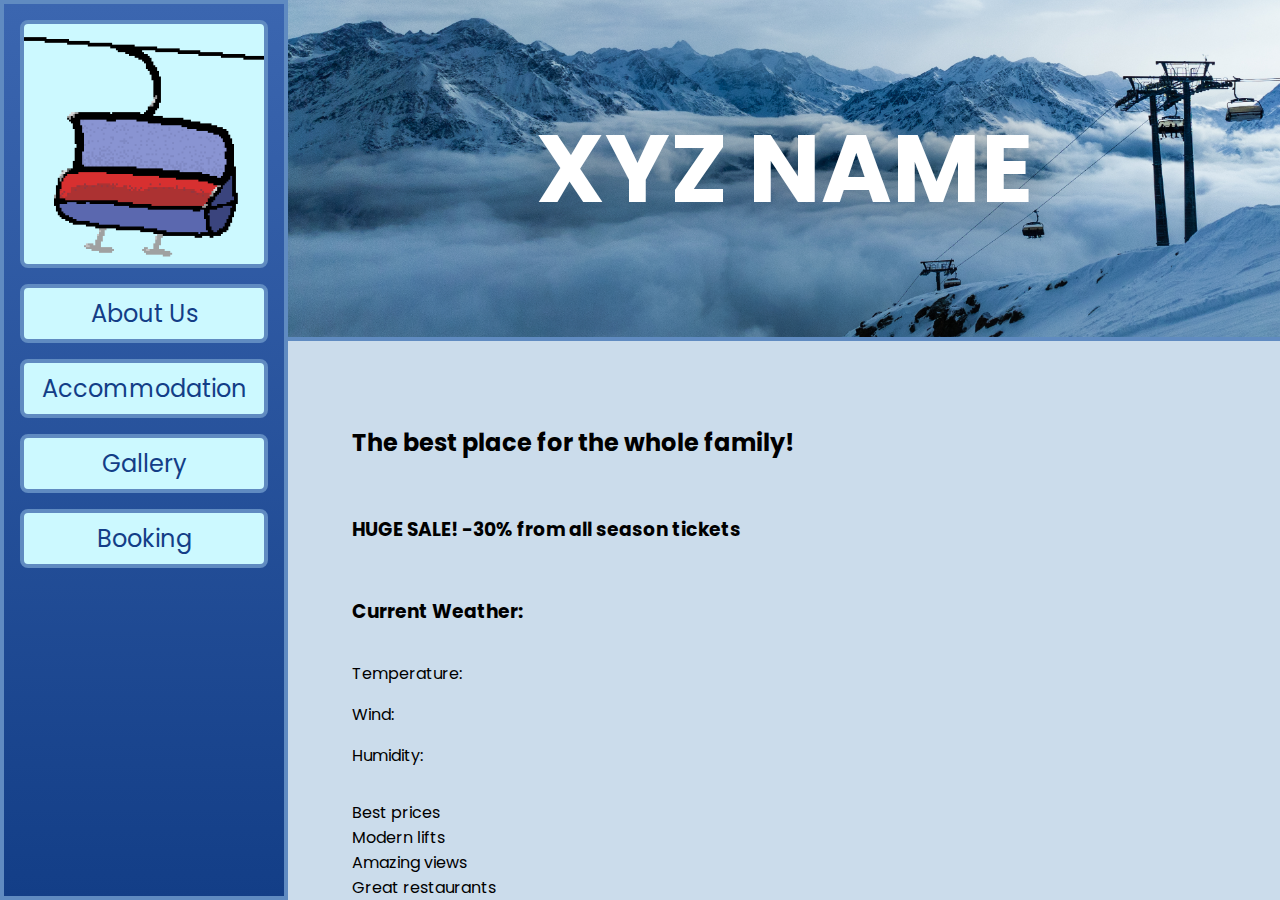
==== index.html @ 38856d7d "failide nimed inglise keelde" ====
<!DOCTYPE html>
<html lang="en">
<head>
    <meta charset="UTF-8">
    <meta name="viewport" content="width=device-width, initial-scale=1.0">
    <link rel="stylesheet" href="static/styles.css">
    <script src="static/script.js"></script>
    <title>XYZ NAME</title>
    <link rel="preconnect" href="https://fonts.googleapis.com">
    <link rel="preconnect" href="https://fonts.gstatic.com" crossorigin>
    <link href="https://fonts.googleapis.com/css2?family=Orbitron:wght@400..900&family=Poppins&display=swap" rel="stylesheet">
</head>
<body>
    <div class="container">
        <nav id="side_menu">
            <a class="logo" href="pealeht.html"></a>
            <a href="pages/aboutus.html">About Us</a>
            <a href="pages/housing.html">Accommodation</a>
            <a href="pages/gallery.html">Gallery</a>
            <a href="pages/reservation.html">Booking</a>
        </nav>
        <div id="content">
            <header class="header">
                <h1>XYZ NAME</h1>
            </header>
            <div id="main_panel">
                <h2>The best place for the whole family!</h2>
                <h3>HUGE SALE! -30% from all season tickets</h3>
                <h3>Current Weather:</h3>
                <div id="weather">Temperature: </div>
                <div id="">Wind: </div>
                <div id="">Humidity: </div>
                <ul>
                    <li>Best prices</li>
                    <li>Modern lifts</li>
                    <li>Amazing views</li>
                    <li>Great restaurants</li>
                </ul>
            </div>
        </div>
    </div>
</html>
---- static/styles.css ----
.poppins-regular {
    font-family: "Poppins", sans-serif;
    font-weight: 400;
    font-style: normal;
}

body {
    font-family: "Poppins", sans-serif;
    margin: 0;
}

.container {
    display: grid;
    grid-template-columns: 18em 1fr;
    height: 100vh;
}

#side_menu {
    display: flex;
    padding-top: 0.5rem;
    flex-direction: column;
    border-width: 0.25rem;
    border-color: #608BC1;
    border-style: solid;
    background: linear-gradient(0deg, #133E87 0%, #3b66b0 100%);
}

#side_menu a {
    text-align: center;
    font-size: 1.5rem;

    margin-top: 0.5rem;
    margin-bottom: 0.5rem;
    margin-left: 1rem;
    margin-right: 1rem;

    padding: 0.5rem;

    color: #133E87;
    background-color: #ccf9ff;
    text-decoration-line: none;

    border: 0.25rem;
    border-color: #608BC1;
    border-style: solid;
    border-radius: 8px;
    transition-duration: 100ms;
}

#side_menu a:hover {
    background-color: #133E87;
    border-color: white;
    color: #ccf9ff;
    transition-duration: 100ms;
    box-shadow: 0 0 0.3em 0.3em rgba(255, 255, 255, 0.436);
}

.logo {
    height: 14rem;
    background-image: url("../meedia/pildid/logo.png");
    background-position: center;
    background-size: contain;
}

#content {
    display: flex;
    flex-direction: column;
    overflow: auto;
    background-color: #CBDCEB;
}

.header {
    font-size: 3rem;
    background-image: url("../meedia/pildid/header.jpg");
    background-position: center;
    background-size: cover;
    background-repeat: no-repeat;
    border: 0;
    border-bottom: 0.25rem;
    border-color: #608BC1;
    border-style: solid;
}

.header h1 {
    margin: 1em;
    color: white;
    text-align: center;
    text-shadow: 0 0 0.6em rgba(0, 0, 0, 0.5);
}

#main_panel {
    display: grid;
    gap: 1em;
    padding: 4rem;
}

#main_panel ul {
    list-style-type: none;
    padding: 0;
}

#room_table {
    border: #608BC1;
    border-width: 0.25rem;
    border-radius: 0.25rem;
    border-style: solid;
    border-collapse: collapse;
    width: 50%;
}

#room_table td {
    padding: 0.5rem;
}

#room_table th {
    padding: 0.5rem;
    background-color: #133E87;
    color: white;
}

#gallery_title {
    font-size: 2rem;
    text-align: center;
    margin: 1rem;
}

.gallery {
    display: flex;
    flex-wrap: wrap;
    justify-content: center;
}

.gallery img {
    width: 80%;
    height: auto;
    border: 0.25rem;
    border-color: #608BC1;
    border-style: solid;
    border-radius: 1rem;
    margin: 2rem;
}
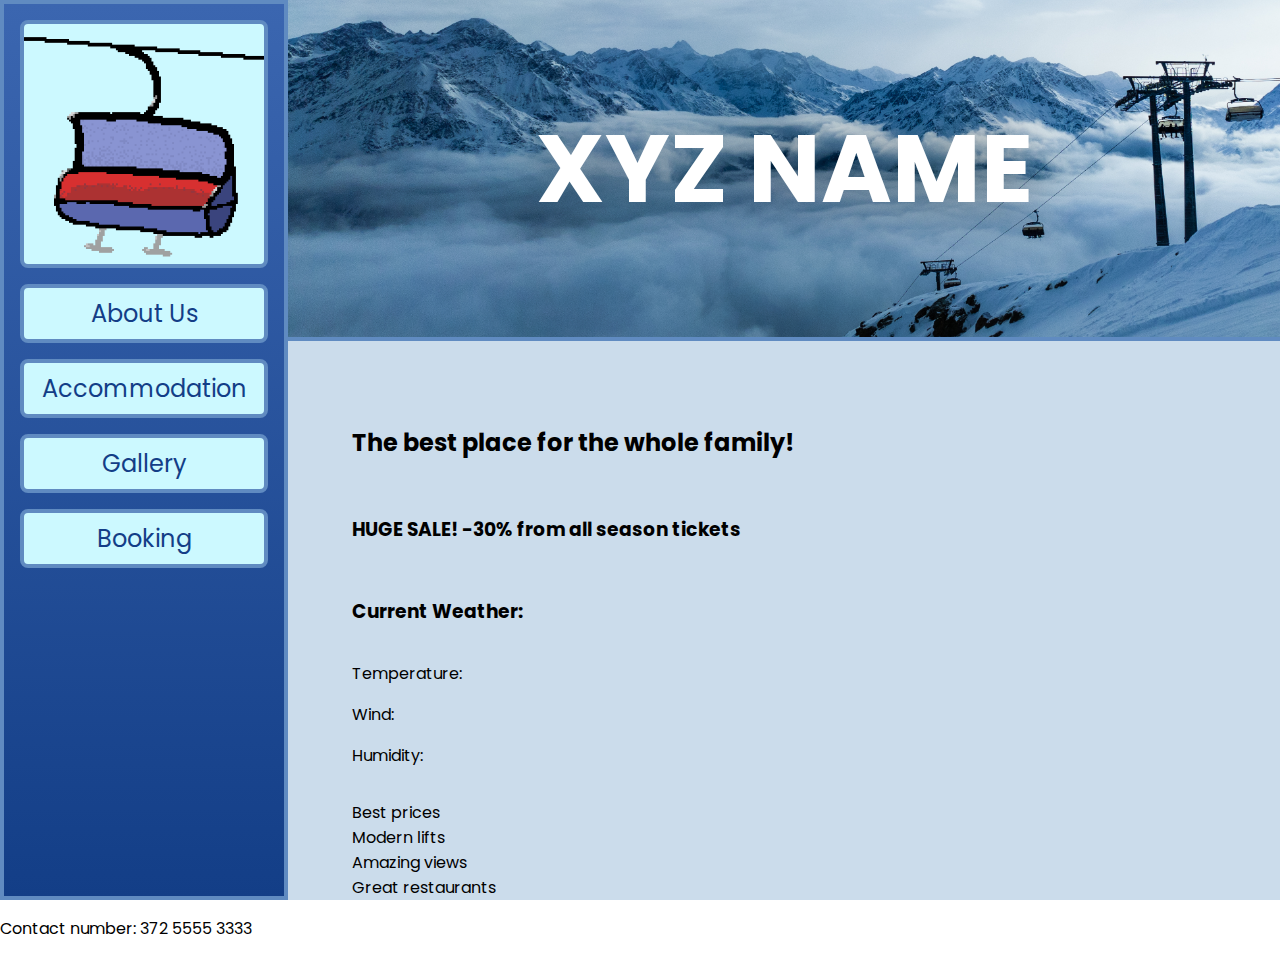
==== commit 54956168: "jalus" ====
--- a/index.html
+++ b/index.html
@@ -13,7 +13,7 @@
 <body>
     <div class="container">
         <nav id="side_menu">
-            <a class="logo" href="pealeht.html"></a>
+            <a class="logo" href="index.html"></a>
             <a href="pages/aboutus.html">About Us</a>
             <a href="pages/housing.html">Accommodation</a>
             <a href="pages/gallery.html">Gallery</a>
@@ -27,9 +27,9 @@
                 <h2>The best place for the whole family!</h2>
                 <h3>HUGE SALE! -30% from all season tickets</h3>
                 <h3>Current Weather:</h3>
-                <div id="weather">Temperature: </div>
-                <div id="">Wind: </div>
-                <div id="">Humidity: </div>
+                <div id="temperature">Temperature: </div>
+                <div id="wind">Wind: </div>
+                <div id="humidity">Humidity: </div>
                 <ul>
                     <li>Best prices</li>
                     <li>Modern lifts</li>
@@ -39,4 +39,7 @@
             </div>
         </div>
     </div>
-</html>+    <footer id="footer">
+        <p>Contact number: 372 5555 3333</p>
+    </footer>
+</html>
--- a/static/styles.css
+++ b/static/styles.css
@@ -138,4 +138,11 @@
     border-style: solid;
     border-radius: 1rem;
     margin: 2rem;
-}+}
+
+.vahe {
+    display: block;
+    line-height: 1.1;
+    margin: 0;
+    font-style: italic;
+}
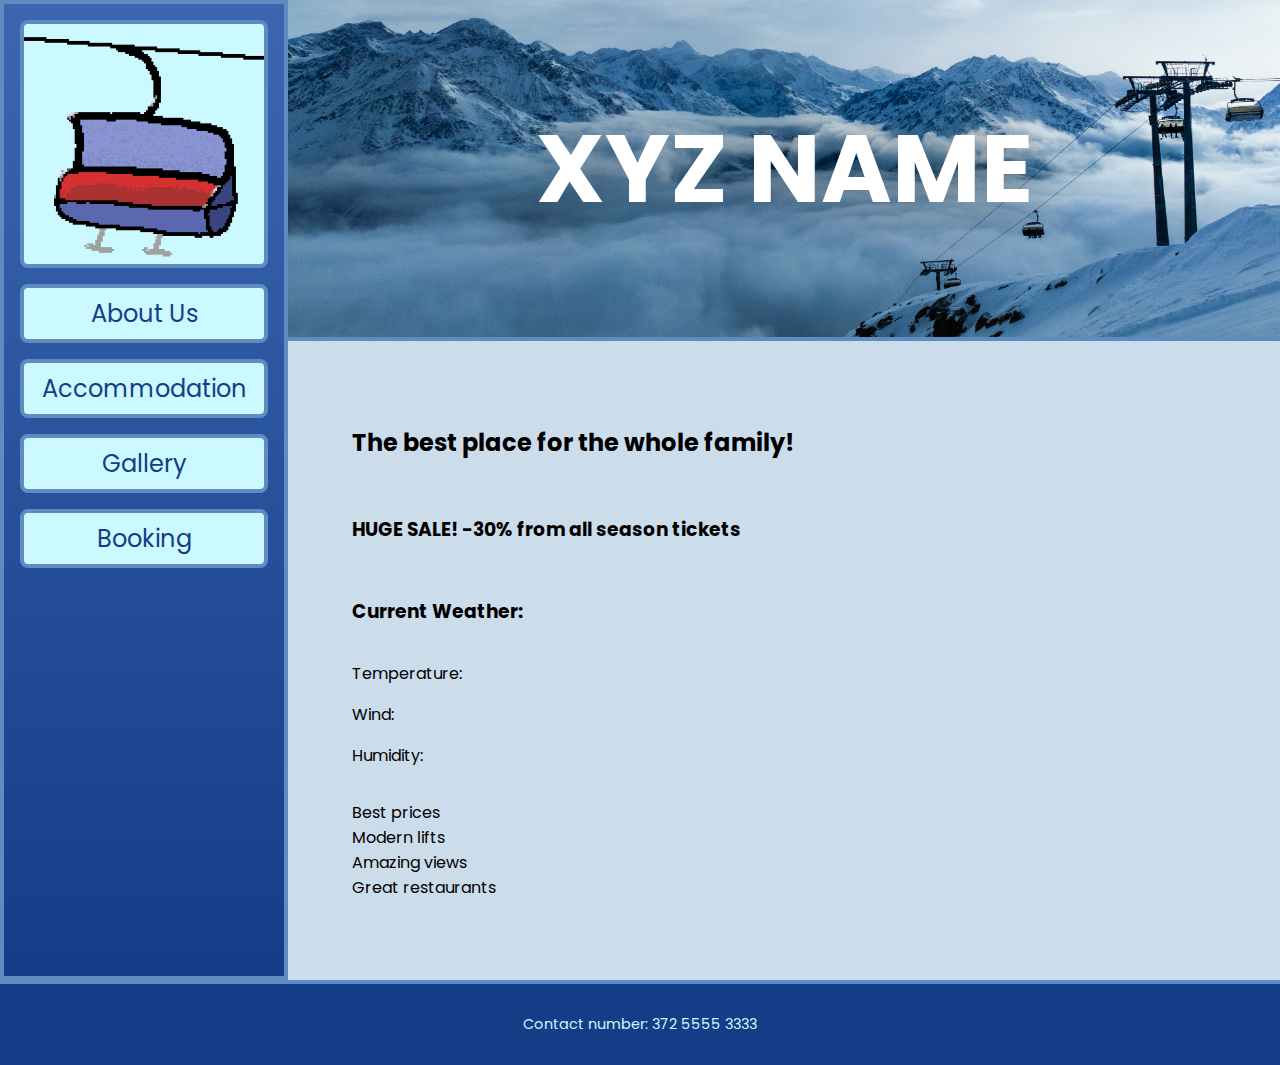
==== commit 00237eb5: "parandus + esc hotkey" ====
--- a/index.html
+++ b/index.html
@@ -3,8 +3,8 @@
 <head>
     <meta charset="UTF-8">
     <meta name="viewport" content="width=device-width, initial-scale=1.0">
-    <link rel="stylesheet" href="static/styles.css">
-    <script src="static/script.js"></script>
+    <link rel="stylesheet" href="static/css/styles.css">
+    <script src="static/js/index.js"></script>
     <title>XYZ NAME</title>
     <link rel="preconnect" href="https://fonts.googleapis.com">
     <link rel="preconnect" href="https://fonts.gstatic.com" crossorigin>
--- a/static/css/styles.css
+++ b/static/css/styles.css
@@ -0,0 +1,185 @@
+.poppins-regular {
+    font-family: "Poppins", sans-serif;
+    font-weight: 400;
+    font-style: normal;
+}
+
+body {
+    font-family: "Poppins", sans-serif;
+    margin: 0;
+}
+
+.container {
+    display: grid;
+    grid-template-columns: 18em 1fr;
+    min-height: 100vh;
+}
+
+#side_menu {
+    display: flex;
+    padding-top: 0.5rem;
+    flex-direction: column;
+    border-width: 0.25rem;
+    border-color: #608BC1;
+    border-style: solid;
+    background: linear-gradient(0deg, #133E87 0%, #3b66b0 100%);
+}
+
+#side_menu a {
+    text-align: center;
+    font-size: 1.5rem;
+
+    margin-top: 0.5rem;
+    margin-bottom: 0.5rem;
+    margin-left: 1rem;
+    margin-right: 1rem;
+
+    padding: 0.5rem;
+
+    color: #133E87;
+    background-color: #ccf9ff;
+    text-decoration-line: none;
+
+    border: 0.25rem;
+    border-color: #608BC1;
+    border-style: solid;
+    border-radius: 8px;
+    transition-duration: 100ms;
+}
+
+#side_menu a:hover {
+    background-color: #133E87;
+    border-color: white;
+    color: #ccf9ff;
+    transition-duration: 100ms;
+    box-shadow: 0 0 0.3em 0.3em rgba(255, 255, 255, 0.436);
+}
+
+.logo {
+    height: 14rem;
+    background-image: url("../../meedia/pildid/logo.png");
+    background-position: center;
+    background-size: contain;
+}
+
+#content {
+    display: flex;
+    flex-direction: column;
+    overflow: auto;
+    background-color: #CBDCEB;
+}
+
+.header {
+    font-size: 3rem;
+    background-image: url("../../meedia/pildid/header.jpg");
+    background-position: center;
+    background-size: cover;
+    background-repeat: no-repeat;
+    border: 0;
+    border-bottom: 0.25rem;
+    border-color: #608BC1;
+    border-style: solid;
+}
+
+.header h1 {
+    margin: 1em;
+    color: white;
+    text-align: center;
+    text-shadow: 0 0 0.6em rgba(0, 0, 0, 0.5);
+}
+
+#main_panel {
+    display: grid;
+    gap: 1em;
+    padding: 4rem;
+}
+
+#main_panel ul {
+    list-style-type: none;
+    padding: 0;
+}
+
+#room_table {
+    border: #608BC1;
+    border-width: 0.25rem;
+    border-radius: 0.25rem;
+    border-style: solid;
+    border-collapse: collapse;
+    width: 50%;
+}
+
+#room_table td {
+    padding: 0.5rem;
+}
+
+#room_table th {
+    padding: 0.5rem;
+    background-color: #133E87;
+    color: white;
+}
+
+#gallery_title {
+    font-size: 2rem;
+    text-align: center;
+    margin: 1rem;
+}
+
+.gallery {
+    display: flex;
+    flex-wrap: wrap;
+    justify-content: center;
+}
+
+.gallery img {
+    width: 80%;
+    height: auto;
+    border: 0.25rem;
+    border-color: #608BC1;
+    border-style: solid;
+    border-radius: 1rem;
+    margin: 2rem;
+}
+
+.vahe {
+    display: block;
+    line-height: 1.1;
+    margin: 0;
+    font-style: italic;
+}
+
+#footer {
+    text-align: center;
+    padding: 1rem;
+    background-color: #133E87;
+    color: #ccf9ff;
+    font-size: 0.9rem;
+    border-top: 0.25rem solid #608BC1;
+}
+
+.modal {
+    display: none; 
+    position: fixed; 
+    z-index: 1; 
+    left: 0;
+    top: 0;
+    width: 100%; 
+    height: 100%; 
+    overflow: auto; 
+    background-color: rgb(0,0,0); 
+    background-color: rgba(0,0,0,0.4); 
+  }
+  
+  .modal-content {
+    background-color: #fefefe;
+    margin: 15% auto; 
+    padding: 20px;
+    border: 1px solid #888;
+    width: 80%; 
+  }
+  
+  .close {
+    color: #aaa;
+    float: right;
+    font-size: 28px;
+    font-weight: bold;
+  }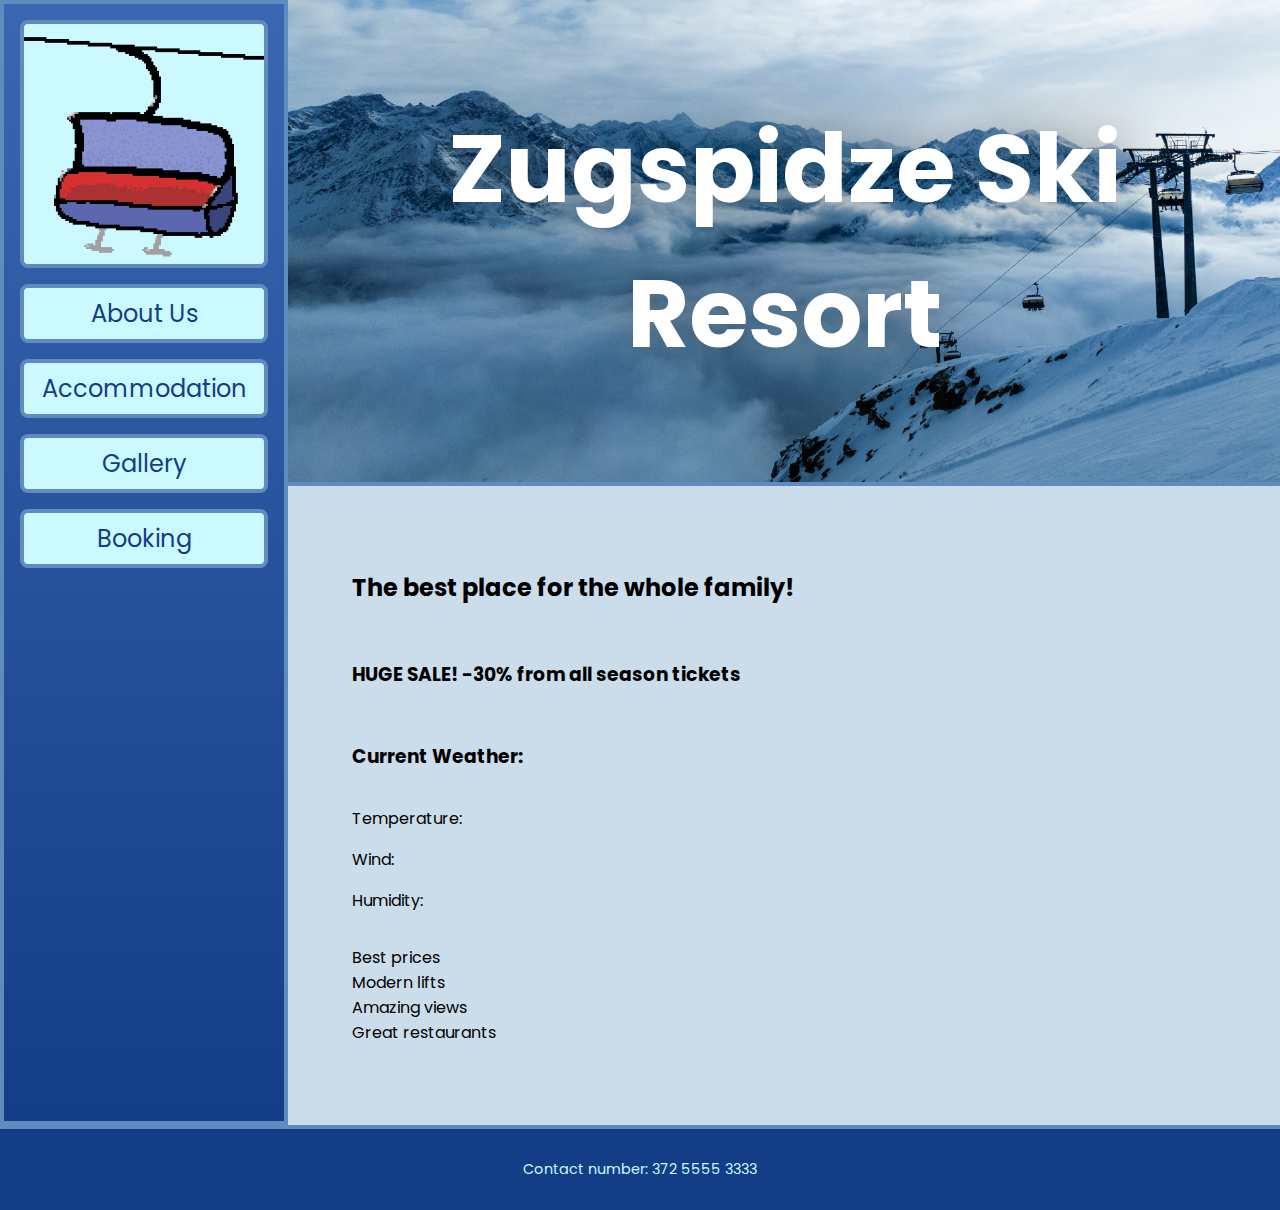
==== commit 96cdfa9c: "lehekülje tiitlite parandu" ====
--- a/index.html
+++ b/index.html
@@ -5,7 +5,7 @@
     <meta name="viewport" content="width=device-width, initial-scale=1.0">
     <link rel="stylesheet" href="static/css/styles.css">
     <script src="static/js/index.js"></script>
-    <title>XYZ NAME</title>
+    <title>Zugspidze Ski Resort</title>
     <link rel="preconnect" href="https://fonts.googleapis.com">
     <link rel="preconnect" href="https://fonts.gstatic.com" crossorigin>
     <link href="https://fonts.googleapis.com/css2?family=Orbitron:wght@400..900&family=Poppins&display=swap" rel="stylesheet">
@@ -21,7 +21,7 @@
         </nav>
         <div id="content">
             <header class="header">
-                <h1>XYZ NAME</h1>
+                <h1>Zugspidze Ski Resort</h1>
             </header>
             <div id="main_panel">
                 <h2>The best place for the whole family!</h2>
